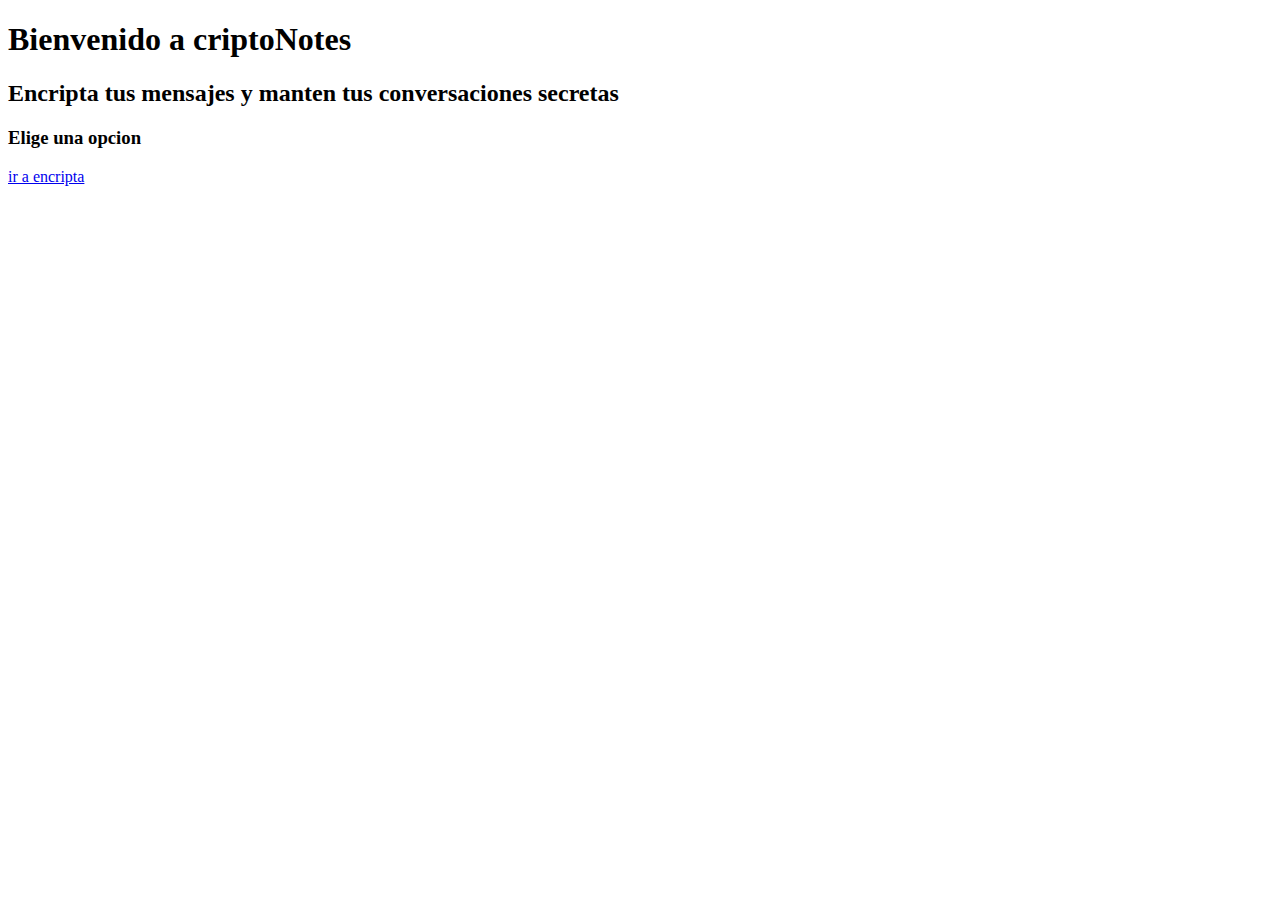
==== src/index.html @ 1bd383e0 "los archivos fueron creados" ====
<!DOCTYPE html>
<html>
  <head>
    <meta charset="utf-8">
    <title>Caesar Cipher</title>
    <link rel="stylesheet" href="style.css" />
    <div id="root">
      <h1>Bienvenido a criptoNotes</h1>
    </div>
   
  </head>
  <body>
    <h2>Encripta tus mensajes y manten tus conversaciones secretas</h2>
    <h3>Elige una opcion</h3>
  <a href = "encripta.html">ir a encripta</a>
    
    <script src="index.js" type="module"></script>
    
  </body>
</html>
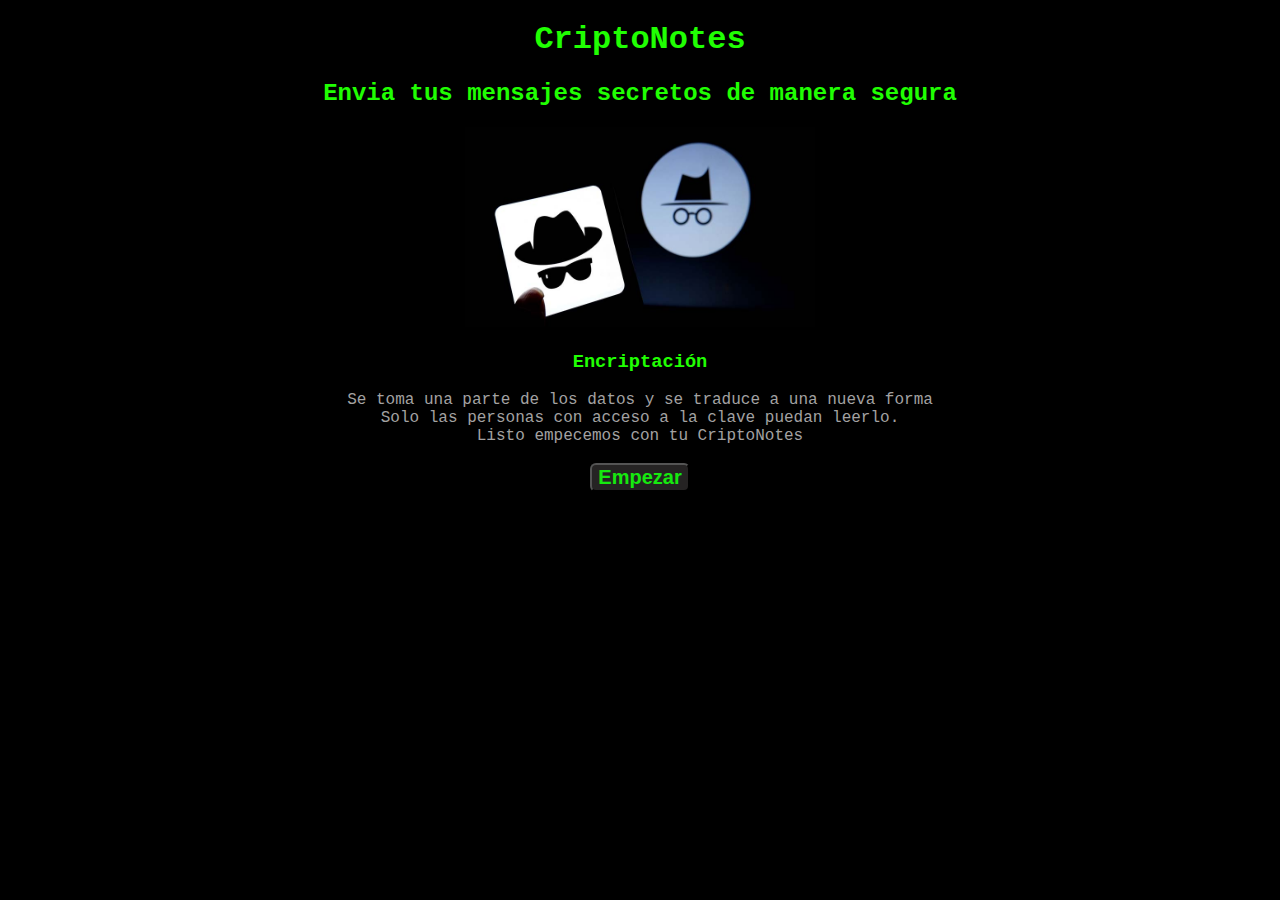
==== commit f773539c: "Carga de imageners para el css" ====
--- a/src/index.html
+++ b/src/index.html
@@ -1,20 +1,60 @@
 <!DOCTYPE html>
 <html>
-  <head>
-    <meta charset="utf-8">
-    <title>Caesar Cipher</title>
-    <link rel="stylesheet" href="style.css" />
-    <div id="root">
-      <h1>Bienvenido a criptoNotes</h1>
+
+<head>
+  <meta charset="utf-8">
+  <title>Caesar Cipher</title>
+  <link rel="stylesheet" href="style.css" />
+</head>
+
+<body id="pagencripta">
+  <h1 class="titulos">CriptoNotes</h1>
+  <div id="inicio">
+    <h2 class="titulos">Envia tus mensajes secretos de manera segura</h2>
+  </div>
+  <div id="instrucciones">
+    <img src="imagenes/incognito2.jpg" width="350" height="200">
+    <h3 class="titulos">Encriptación</h3>
+    <li> Se toma una parte de los datos y se traduce a una nueva forma</li>
+    <li>Solo las personas con acceso a la clave puedan leerlo.</li>
+    <li>Listo empecemos con tu CriptoNotes</li></br>
+  </div>
+  <div id="boton_empezar">
+    <button id="empezar" class="bloques  btn">Empezar</button>
+  </div>
+  <!-- <button id="desencriptar"class="bloques" >Desencriptar</button>-->
+  <div id="content" class="bloques">
+  
+
+    <h2 class="titulos">Genial, empecemos con tu CriptoNotes</h2>
+    <h3>PASOS</h3>
+    <p> En el campo de la izquierda ingresa el mensaje que deseas cifrar o descifrar</p>
+    <p>Ingresa tu numero de desplazamiento (Esto es clave para saber como vas a descifrar tu mensaje)</p>
+    <p>Selecciona la opcion que deseas</p>
+    <p>Genial tu mensaje aparecera en el siguente campo</p>
+    <p>Si deseas seguir escribiendo aprieta el boton Clear y empieza denuevo</p>
+    <img src="imagenes/anonimo.jpg" width="300" height="150"></br>
+
+    <textarea name="textarea" rows="3" cols="20" id="mensaje" class="contenido"></textarea>
+    <textarea name="textarea" rows="3" cols="20" id="mensaje2" class="contenido"></textarea></br>
+    </br>
+
+    <h3 class="botondesplazamiento ">DESPLAZAMIENTO: </h3>
+    <div class="botondesplazamiento">
+      <p><input type="number" id="desplazamiento" size="5" /></p>
     </div>
-   
-  </head>
-  <body>
-    <h2>Encripta tus mensajes y manten tus conversaciones secretas</h2>
-    <h3>Elige una opcion</h3>
-  <a href = "encripta.html">ir a encripta</a>
+
+    <p><button type="button" id="cifrar" class="botones">CIFRAR</button></p>
+
+
+    <p><button type="button" id="descifrar" class="botones">DESCIFRAR</button></p>
+
+    </br>
+    <h3 id="texto_descifrar" class="bloques">Mensaje Descifrado</h3>
+
+    <p><button type="button" id="borrar" class="btn">CLEAR</button></p>
     
     <script src="index.js" type="module"></script>
-    
+  </div>
   </body>
-</html>
+</html>--- a/src/style.css
+++ b/src/style.css
@@ -0,0 +1,81 @@
+
+#pagencripta{
+    background-color: black;
+    font-family: 'Courier New', Courier, monospace;
+    text-align: center;
+    color: rgb(173, 173, 173);
+    
+}
+
+.contenido{
+    float: left;
+    text-align: center;
+    margin-left: 90px;
+    margin-right: 10px;
+}
+.btn{
+    font-weight: 600;
+    font-size: 20px;
+    color:rgb(22, 233, 15);
+    background-color: #252323;
+    border-radius: 6px;
+    
+
+}
+.botondesplazamiento{
+    float: none;
+    clear: both;
+    color:rgb(22, 233, 15);
+    
+}
+
+.botones{
+    float: left;
+    text-align: center;
+    margin-left: 290px; 
+    padding: 5px;
+    font-weight: 600;
+    font-size: 20px;
+    color:rgb(56, 207, 10);
+    background-color: #252323;
+    border-radius: 6px;
+    
+}
+#instrucciones{
+    font-family: 'Courier New', Courier, monospace;
+    color: rgb(163, 162, 162);
+}
+.titulos{
+    font-family: 'Courier New', Courier, monospace;
+    color:#20ff02;
+    
+}
+ul{
+    font-family: 'Courier New', Courier, monospace;
+    font-size: 15px;
+    font-weight: 5px;
+    text-align: center;
+}
+
+#content {
+    font-family: -apple-system, BlinkMacSystemFont, 'Segoe UI', Roboto, Oxygen, Ubuntu, Cantarell, 'Open Sans', 'Helvetica Neue', sans-serif;  
+    display: none;
+    text-align: center;
+}
+#mensaje{
+    background-color: silver;
+    border-radius: 5px;
+    padding: 20px;
+    font-weight: 400;
+    font-size: 30px;
+   
+}
+#mensaje2{
+    background-color: silver;
+    border-radius: 5px;
+    padding: 20px;
+    font-weight: 400;
+    font-size: 30px;
+    
+   
+}
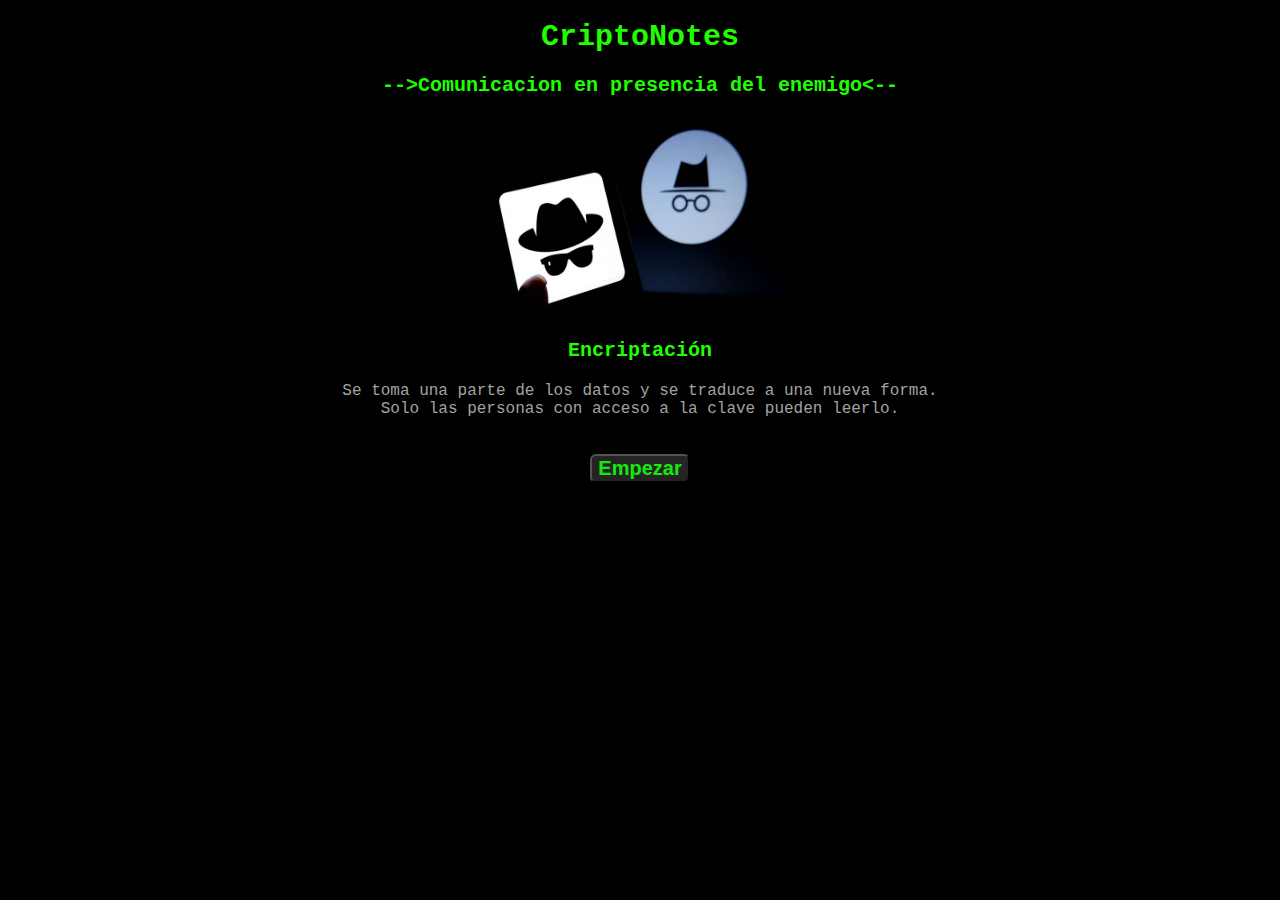
==== commit f49f7bb1: "carga de imagenes en readme" ====
--- a/src/index.html
+++ b/src/index.html
@@ -8,16 +8,16 @@
 </head>
 
 <body id="pagencripta">
-  <h1 class="titulos">CriptoNotes</h1>
+  <h1 id="CriptoNotes">CriptoNotes</h1>
   <div id="inicio">
-    <h2 class="titulos">Envia tus mensajes secretos de manera segura</h2>
+    <h2 class="titulos">-->Comunicacion en presencia del enemigo<--</h2>
   </div>
   <div id="instrucciones">
-    <img src="imagenes/incognito2.jpg" width="350" height="200">
+    <img src="imagenes/incognito2.jpg" width="340" height="200">
     <h3 class="titulos">Encriptación</h3>
-    <li> Se toma una parte de los datos y se traduce a una nueva forma</li>
-    <li>Solo las personas con acceso a la clave puedan leerlo.</li>
-    <li>Listo empecemos con tu CriptoNotes</li></br>
+    <li> Se toma una parte de los datos y se traduce a una nueva forma.</li>
+    <li>Solo las personas con acceso a la clave pueden leerlo.</li>
+    <li>    </li><br >
   </div>
   <div id="boton_empezar">
     <button id="empezar" class="bloques  btn">Empezar</button>
@@ -26,13 +26,13 @@
   <div id="content" class="bloques">
   
 
-    <h2 class="titulos">Genial, empecemos con tu CriptoNotes</h2>
+        
     <h3>PASOS</h3>
-    <p> En el campo de la izquierda ingresa el mensaje que deseas cifrar o descifrar</p>
+    <p> En el campo de la izquierda ingresa el mensaje que deseas cifrar o descifrar.</p>
     <p>Ingresa tu numero de desplazamiento (Esto es clave para saber como vas a descifrar tu mensaje)</p>
-    <p>Selecciona la opcion que deseas</p>
-    <p>Genial tu mensaje aparecera en el siguente campo</p>
-    <p>Si deseas seguir escribiendo aprieta el boton Clear y empieza denuevo</p>
+    <p>Selecciona la opcion que deseas.</p>
+    <p>Genial tu mensaje aparecera en el siguente campo.</p>
+    <p>Si deseas seguir escribiendo aprieta el boton Clear y empieza denuevo.</p>
     <img src="imagenes/anonimo.jpg" width="300" height="150"></br>
 
     <textarea name="textarea" rows="3" cols="20" id="mensaje" class="contenido"></textarea>
--- a/src/style.css
+++ b/src/style.css
@@ -5,6 +5,12 @@
     text-align: center;
     color: rgb(173, 173, 173);
     
+}
+#CriptoNotes{
+    font-family: 'Courier New', Courier, monospace;
+    color:#20ff02;
+    font-size: 30px;
+    font-weight: 30px;
 }
 
 .contenido{
@@ -48,6 +54,8 @@
 .titulos{
     font-family: 'Courier New', Courier, monospace;
     color:#20ff02;
+    font-size: 20px;
+    font-weight: 1px;
     
 }
 ul{
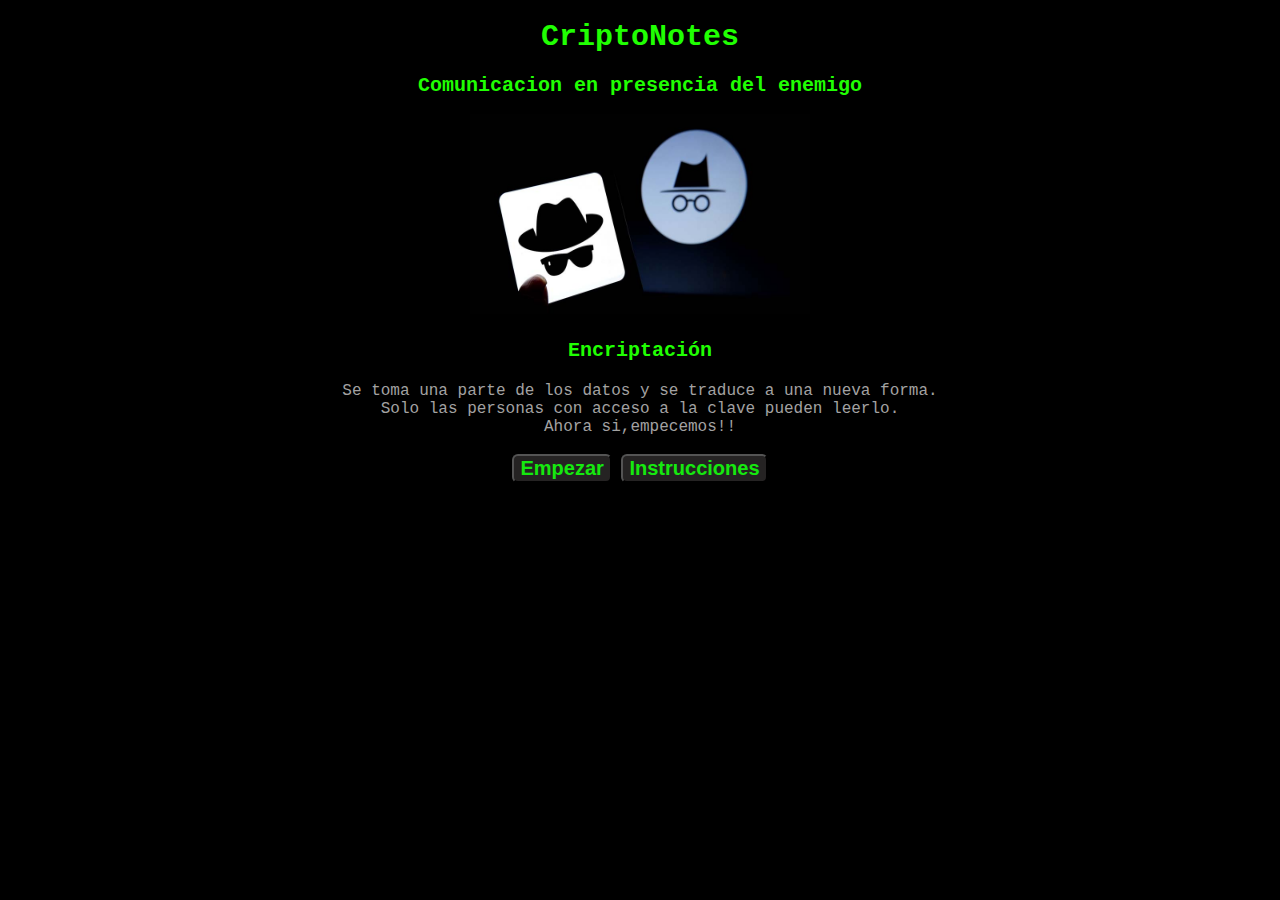
==== commit 76150a15: "cambio hechos" ====
--- a/src/index.html
+++ b/src/index.html
@@ -3,56 +3,50 @@
 
 <head>
   <meta charset="utf-8">
-  <title>Caesar Cipher</title>
+  <title> caesar Cipher</title>
   <link rel="stylesheet" href="style.css" />
 </head>
 
 <body id="pagencripta">
   <h1 id="CriptoNotes">CriptoNotes</h1>
   <div id="inicio">
-    <h2 class="titulos">-->Comunicacion en presencia del enemigo<--</h2>
+    <h2 class="titulos">Comunicacion en presencia del enemigo</h2>
   </div>
   <div id="instrucciones">
     <img src="imagenes/incognito2.jpg" width="340" height="200">
     <h3 class="titulos">Encriptación</h3>
     <li> Se toma una parte de los datos y se traduce a una nueva forma.</li>
     <li>Solo las personas con acceso a la clave pueden leerlo.</li>
-    <li>    </li><br >
+    <li> Ahora si,empecemos!!  </li><br >
   </div>
   <div id="boton_empezar">
     <button id="empezar" class="bloques  btn">Empezar</button>
+    <button type="button" id="pasos" class= "btn">Instrucciones</button>
   </div>
-  <!-- <button id="desencriptar"class="bloques" >Desencriptar</button>-->
-  <div id="content" class="bloques">
-  
-
-        
-    <h3>PASOS</h3>
+  <div id= "pasosCriptoNotes">
     <p> En el campo de la izquierda ingresa el mensaje que deseas cifrar o descifrar.</p>
     <p>Ingresa tu numero de desplazamiento (Esto es clave para saber como vas a descifrar tu mensaje)</p>
     <p>Selecciona la opcion que deseas.</p>
-    <p>Genial tu mensaje aparecera en el siguente campo.</p>
+    <p>Tu mensaje aparecera en el siguente campo.</p>
     <p>Si deseas seguir escribiendo aprieta el boton Clear y empieza denuevo.</p>
-    <img src="imagenes/anonimo.jpg" width="300" height="150"></br>
-
-    <textarea name="textarea" rows="3" cols="20" id="mensaje" class="contenido"></textarea>
-    <textarea name="textarea" rows="3" cols="20" id="mensaje2" class="contenido"></textarea></br>
-    </br>
+   </div>
+  <!-- <button id="desencriptar"class="bloques" >Desencriptar</button>-->
+  <div id="content" class="bloques">
+    <img src="imagenes/anonimo.jpg" width="290" height="150"> <br>
+  <div>
+    <textarea name="textarea" rows="3" cols="20" id="mensaje" class="contenido" ></textarea>
+    <textarea name="textarea" rows="3" cols="20" id="mensaje2" class="contenido"></textarea><br>
+  </div>
 
     <h3 class="botondesplazamiento ">DESPLAZAMIENTO: </h3>
     <div class="botondesplazamiento">
       <p><input type="number" id="desplazamiento" size="5" /></p>
     </div>
-
-    <p><button type="button" id="cifrar" class="botones">CIFRAR</button></p>
-
-
-    <p><button type="button" id="descifrar" class="botones">DESCIFRAR</button></p>
-
-    </br>
-    <h3 id="texto_descifrar" class="bloques">Mensaje Descifrado</h3>
-
-    <p><button type="button" id="borrar" class="btn">CLEAR</button></p>
+    <button type="button" id="cifrar" class="botones">CIFRAR</button>
+    <button type="button" id="descifrar" class="botones">DESCIFRAR</button><br><br>
+ 
+    <div><button type="button" id="borrar" class="btn">CLEAR</button></div>
+   
     
     <script src="index.js" type="module"></script>
   </div>
--- a/src/style.css
+++ b/src/style.css
@@ -12,19 +12,32 @@
     font-size: 30px;
     font-weight: 30px;
 }
+#pasosCriptoNotes{
+    display: none;
+}
 
 .contenido{
     float: left;
     text-align: center;
-    margin-left: 90px;
+    margin-left: 200px;
     margin-right: 10px;
+    background-color: rgb(26, 22, 22);
+    color: rgb(0, 209, 0);
+    border-radius: 5px;
+    padding: 20px;
+    font-weight: 400;
+    font-size: 30px;
 }
 .btn{
+    float: center;
+    clear: both;
     font-weight: 600;
     font-size: 20px;
     color:rgb(22, 233, 15);
     background-color: #252323;
     border-radius: 6px;
+    
+  
     
 
 }
@@ -38,12 +51,12 @@
 .botones{
     float: left;
     text-align: center;
-    margin-left: 290px; 
+    margin-left: 390px; 
     padding: 5px;
     font-weight: 600;
     font-size: 20px;
     color:rgb(56, 207, 10);
-    background-color: #252323;
+    background-color: hsl(0, 3%, 14%);
     border-radius: 6px;
     
 }
@@ -70,20 +83,3 @@
     display: none;
     text-align: center;
 }
-#mensaje{
-    background-color: silver;
-    border-radius: 5px;
-    padding: 20px;
-    font-weight: 400;
-    font-size: 30px;
-   
-}
-#mensaje2{
-    background-color: silver;
-    border-radius: 5px;
-    padding: 20px;
-    font-weight: 400;
-    font-size: 30px;
-    
-   
-}
